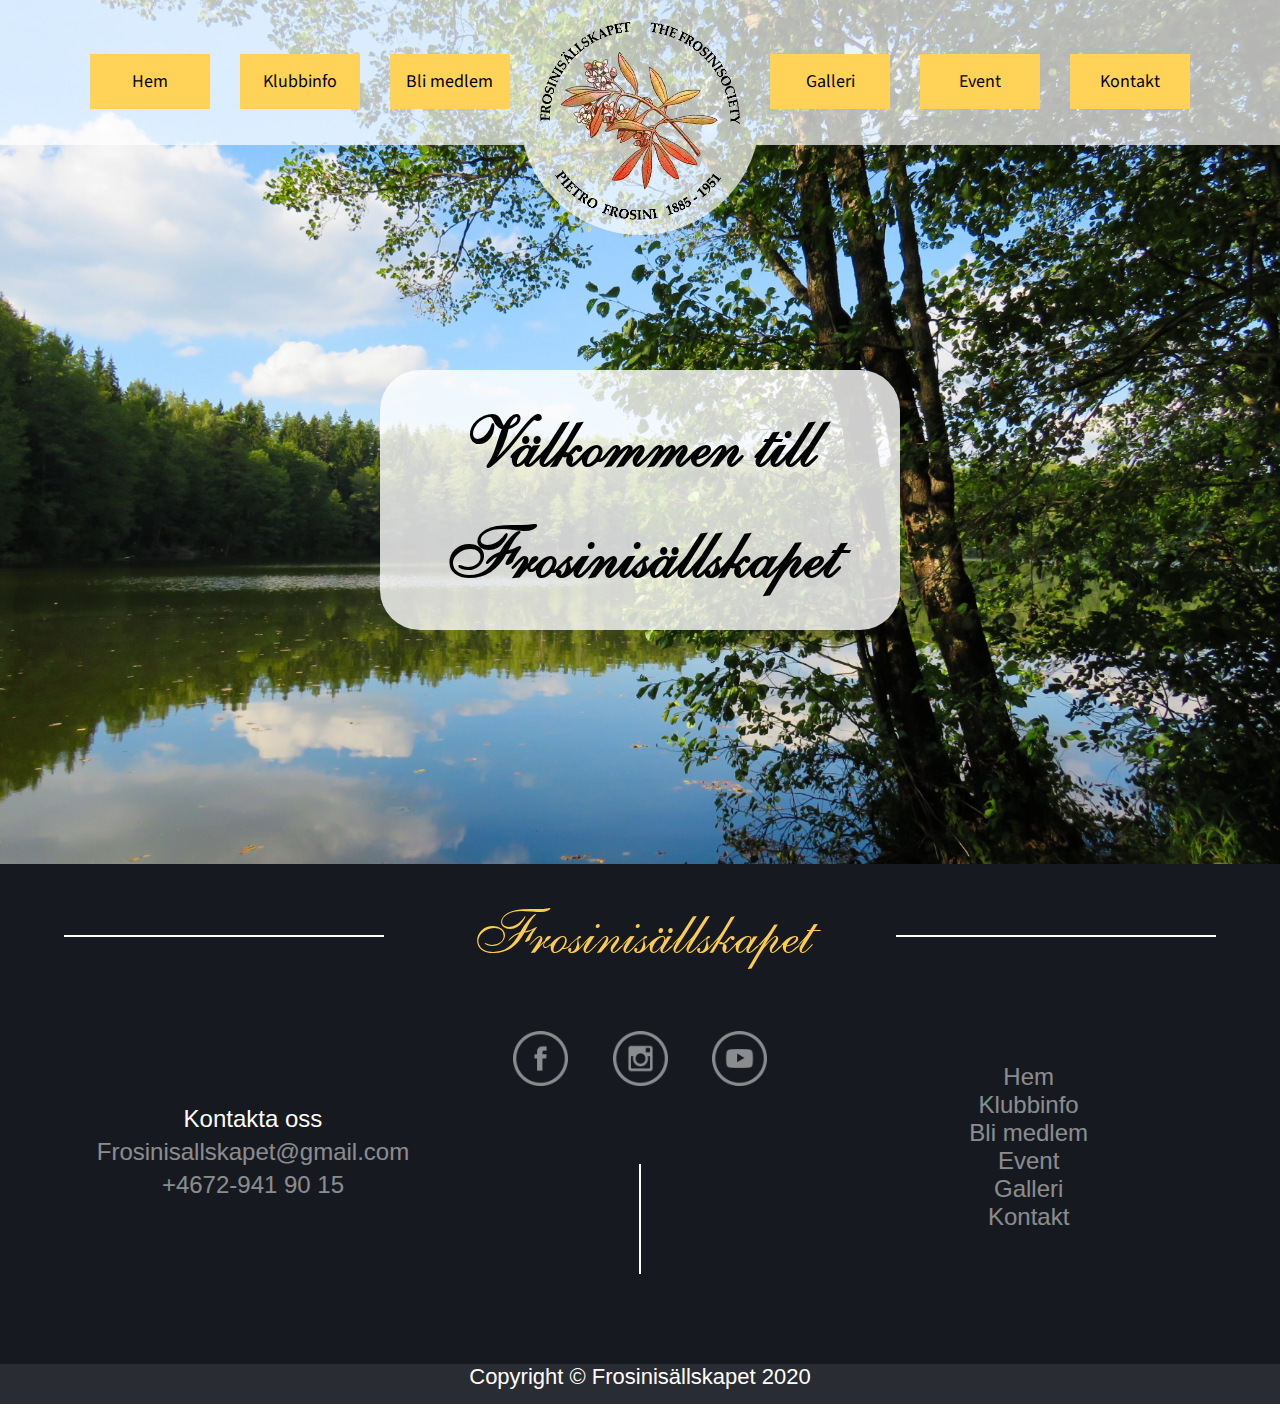
==== www/index.html @ 3947ce46 "Initial commit" ====
<!DOCTYPE html>
<html lang="en">
    <head>
        <meta charset="UTF-8">
        <meta name="viewport" content="width=device-width, initial-scale=1.0">
        <meta http-equiv="X-UA-Compatible" content="ie=edge">
        <meta property="og:image" content="http://frosinisallskapet.se/img/link_image.png"/> 
        <meta property="og:type" content="website"/>
        <meta property="og:url" content="http://frosinisallskapet.se/"/>
        <meta property="og:title" content="Frosinisällskapets dragspelsförening" />
        <meta property="og:description" content="Frosinisällskapet är en ideell förening som arbetar 
        för att bevara den gamla, traditionella dragspelsmusiken så som den representeras av bland andra 
        Pietro Frosini, Guido och Pietro Deiro, Ragnar Sundquist, Olle Johnny med flera. "/> 
        <meta name="description" content="Frosinisällskapet är en ideell förening som arbetar 
        för att bevara den gamla, traditionella dragspelsmusiken.">
        <link href="https://fonts.googleapis.com/css2?family=Source+Sans+Pro:ital,wght@0,300;0,700;1,400&display=swap" rel="stylesheet">
        <link rel="stylesheet" href="css/main.css">
        <script src="Javascript/main.js"></script>
        
        <title>Frosinisällskapets dragspelsförening</title>
    </head>
    
    <body>
        <div id="nav-menu" class="overlay">
            <button class="exit-mobile-menu-btn" onclick="closeMenu()">
                <img src="img/exit-icon.png" alt="">
            </button>
            <div class="overlay-content">
                <a href="index.html" class="top-item"><h1>Hem</h1></a>
                <a href="about.html" class="top-item"><h1>Klubbinfo</h1></a>
                <a href="executives.html" class="under-item"><h3>Styrelsen</h3></a>
                <a href="statutes.html" class="under-item"><h3>Stadgar</h3></a>
                <a href="membership.html" class="top-item"><h1>Bli medlem</h1></a>
                <a href="events.html" class="top-item"><h1>Event</h1></a>
                <a href="buskspel.html" class="under-item"><h3>Buskspel Ransäter</h3></a>
                <a href="adopt.html" class="under-item"><h3>Adoptera en låt</h3></a>
                <a href="" class="top-item"><h1>Galleri</h1></a>
                <a href="contacts.html" class="top-item"><h1>Kontakt</h1></a>
            </div>
        </div>

        <header class="home-header" id="header">
            <div class="head-div">
                <button class="hamburger-btn" onclick="openMenu()">
                    <img src="img/hamburger-menu.png" alt="">
                </button> 
                <nav role='navigation' class="left-nav">
                    <ul>
                        <li><a href="index.html">Hem</a></li>
                        <li><a href="about.html">Klubbinfo</a>
                            <ul>
                                <li><a href="executives.html">Styrelsen</a></li>
                                <li><a href="statutes.html">Stadgar</a></li>
                            </ul>
                        </li>
                        <li><a href="membership.html">Bli medlem</a>
                    </ul>
                </nav> 
                <a href="index.html"><img src="img/FS_logo_v2.png" class="logo" alt=""></a>  

                <nav role='navigation' class="right-nav">
                    <ul>
                        <li><a href="contacts.html">Kontakt</a></li>
                        <li><a href="events.html">Event</a>
                            <ul>
                                <li><a href="buskspel.html">Buskspel Ransäter</a></li>
                                <li><a href="adopt.html">Adoptera en låt</a></li>                            
                            </ul>
                        </li>
                        <li><a href="">Galleri</a>
                    </ul>
                </nav> 
            </div>    
            <div class="circle-wrapper">
                <div class="circle"></div>
            </div>


            <div class="welcome-div">
                <h1>Välkommen till</h1>
                <br>
                <h1>Frosinisällskapet</h1>
                <!-- <img src="img/frosini_title.png" alt=""> -->
            </div>

        </header>

        <footer>
            <object class="footer-object" data="footer.html"></object>
        </footer>
    <script src="Javascript/main.js"></script>
    </body>
</html>
---- www/css/main.css ----
/* =============
  Global styles
   ============= */ 

   @font-face {
    font-family: fs-font;
    src: url(../english-111-vivace.ttf);
 }

*, *::before, *::after {
    padding: 0;
    margin: 0;
    box-sizing: border-box;
    font-family: 'Source Sans Pro', sans-serif;
    /* font-family: fs-font; */
}

#body {
    width: 100%;
    height: 100%;
}

/* =============
  Typography
   ============= */ 

   h1 { font-size: 48px; }

   strong { font-weight: bold; }

   a[href^=tel] { 
    text-decoration: none;
     color: inherit; 
   }

   /* =============
  Header
   ============= */ 

header {
    height: 864px;
    justify-content: space-between;
    background-repeat: no-repeat;
    background-size: cover;
    background-position: center center;
    width: 100%;
}

.home-header {
  background-image: url(../img/lake.jpg);
}
.contacts-header {
  background-image: url(../img/mushroom.jpg);
}
.events-header {
  background-image: url(../img/caravan.jpg);
}
.about-header {
  background-image: url(../img/notes.jpg);
}
.membership-header {
  background-image: url(../img/musician.jpg);
}
.buskspel-header {
  background-image: url(../img/forest.jpg);
}
.statutes-header {
  background-image: url(../img/written-notes.jpg);
}
.executives-header {
  background-image: url(../img/fall-leaves.jpg);
}
.adopt-header {
  background-image: url(../img/Pine.jpg);
}

.head-div {
    height: 145px;
    background-color: rgba(255, 255, 255, 0.70);
    position: relative;
}

.hamburger-btn {
  position: absolute;
  right: 25px;
  top: 45px;
  width: 60px;
  height: 60px;
  border: none;
  background-color: #ffcd47;
  border-radius: 10px;
  display: none;
}
.hamburger-btn img {
  width: 100%;
  transition-duration: 0.5s;
  padding: 4px;
}

.hamburger-btn img:hover {
  cursor: pointer;
  opacity: 50%;
}

.logo {
    height: 240px;
    width: 240px;
    display: flex;
    margin: auto;
    position: relative;
    z-index: 1;
    padding: 1.5%;
}

.circle-wrapper {
    height: 95px;
    overflow: hidden;
}

.circle {
    height: 240px;
    width: 240px;
    background-color: rgba(255, 255, 255, 0.70);
    border-radius: 200px;
    position: relative;
    top: -150px;
    margin: auto
}

.left-nav {
  z-index: 2;  
  position: absolute;
  top: 60%;
  left: 7%;
  transform: translateY(-60%);
}

.right-nav {
    z-index: 1;  
    position: absolute;
    top: 60%;
    right: 7%;
    transform: translateY(-60%);
}

.welcome-div,
.intro-message
{
    border-radius: 40px;
    padding-top: 30px;
    width: 520px;
    height: 260px;
    background-color: rgba(255, 255, 255, 0.8);
    text-align: center;
    position: relative;
    margin: auto;
    top: 15%;
    translate:(-15%);
}
.intro-message {
  display:flex;
  align-items: center;
  justify-content: center;
  padding-left: 20px;
  padding-right: 20px;
}

.intro-message {
  padding-top: 0px;
}

.welcome-div h1 {
    font-family: fs-font;
    font-size: 70px;
}


.intro-message h1 {
  font-family: fs-font;
  font-size: 90px;
  /* line-height: 260px;  */
}


/* =============
  Mobile navigation
   ============= */ 


.overlay {
    height: 100%;
    width: 0;
    position: fixed;
    z-index: 10;
    top: 0;
    left: 0;
    background-color: rgb(0,0,0);
    background-color: rgba(0,0,0, 0.9);
    overflow-x: hidden;
    transition: 0.5s;
  }
  
  .overlay-content {
    position: relative;
    top: 15%;
    width: 100%;
    padding-bottom: 100px;
    text-align: center;
    margin-top: 30px;
  }

  .overlay a {
    padding: 8px;
    text-decoration: none;
    font-size: 36px;
    color: #818181;
    display: block;
    transition: 0.3s;
  }

.exit-mobile-menu-btn {
  position: absolute;
  right: 30px;
  top: 25px;
  width: 60px;
  height: 60px;
  border: none;
  background-color: #16191F;
}
.exit-mobile-menu-btn img {
  width: 100%;
  color: #ffcd47;
  transition-duration: 0.5s;
}

.exit-mobile-menu-btn img:hover {
  cursor: pointer;
  opacity: 50%;
}

.overlay-content h1 {
  color: #ffcd47;
  font-size: 1em;
  font-weight: 400;
}

.overlay-content h3 {
  font-weight: 400;
  font-size: 0.75em;
  color: #2ec28c;
}
.overlay-content h1,
.overlay-content h3 {
  transition-duration: 0.5s;
}

.overlay-content h1:hover,
.overlay-content h3:hover
{
  opacity: 50%;
}

/* =============
  Footer
   ============= */ 


footer, .footer-replacement {
  text-align: center;
  height: 500px;
  background-color: #16191F;
  position: relative;
}

footer {
  height: 540px;
}

footer .footer-object {
  height: 100%;
  width: 100%;
}

.footer-title{
    top: 2em;
    position: relative;
}

.footer-title h1 {
    font-family: fs-font;
    color: #ffcd47;
    font-size: 60px;
    font-weight: 100;
}

.footer-title::before {
    content: '';
    top: 50%;
    left: 5%;
    height: 3%;
    display: block;
    position: absolute;
    background: white;
    width: 25%;

}

.footer-title::after {
    content: '';
    top: 50%;
    right: 5%;
    height: 3%;
    display: block;
    position: absolute;
    background: white;
    width: 25%;

}

.social-media {
    padding-top: 5em;
    text-align: center;
    display: inline block;
}

.social-media img {
    opacity: 50%;
    margin: 10px 20px;
    width: 55px;
    transition-duration: 0.5s;
}

.social-media img:hover {
    opacity: 100%;
    cursor: pointer;
}

.contact-info-footer {
    float: left;
    font-size: 1.5em;
    color: white;
    position: absolute;
    left: 10%;
    transform: translateX(-10%);
}

.contact-info-footer p {
    padding-top: 5px;
}

.contact-info-footer p + p {
    opacity: 50%;
}

.footer-navigation {
    float: right;
    font-size: 1.5em;
    position: absolute;
    top: 60%;
    right: 15%;  
    transform: translateX(15%); 
    transform: translateY(-60%);
}

.footer-bar {
  position: absolute;
  z-index: 10;
  width: 2px;
  height: 110px;
  top: 60%;
  left: 50%;
  background-color: white;
  transform: translateX(-50%);
}

.footer-navigation a {
    display: block;
    color: white;
    opacity: 50%;
    text-decoration: none;
    transition-duration: 0.5s; 
}

.footer-navigation a:hover {
    opacity: 100%;
}

.copyright {
    height: 40px;
    text-align: center;
    background-color: #292C33;
    color: white;
}

.copyright p {
    font-size: 22px;
    vertical-align: middle;
}
.mainPage {
  min-height: 300px;
  padding-bottom: 50px;
  overflow: hidden;
  position: relative;
}

/* =============
  Nav Bar
   ============= */ 
nav ul{
  list-style: none;
  position: relative;
  float: right;
  display: inline-table;
}

nav ul li{
  float: left;
  margin-right: 30px;
  width: 120px;
  /* -webkit-transition: all .2s ease-in-out;
  -moz-transition: all .2s ease-in-out;
  transition: all .2s ease-in-out; */
}

.right-nav ul li {
    float: right;
    margin-right: 0px;
    margin-left: 30px;
}

nav ul li:hover{
  background: rgba(0,0,0,.15);
}
nav ul li:hover > ul{
  display: block;
}

nav ul li a{
  display: inline-block;
  background-color: #ffd258;
  color: black; 
  text-align: center;  
  text-decoration: none;
  padding: 15px;
  font-size: 18px;
  width: 100%;
}
nav ul ul{
  display: none;
  background: #fff;
  position: absolute; 
  top: 100%;
  box-shadow: -3px 3px 10px -2px rgba(0,0,0,.1);
}

nav ul ul li{
  float: none; 
  position: relative;
  margin-right: 0px;

}	
    
.right-nav ul ul li{
    float: none; 
    position: relative;
    margin-left: 0px;
}

nav a:hover {
  background-color: rgb(246, 160, 0);
  transition: all 0.3s ease;
  cursor: pointer;
} 

/* =============
  Page content
   ============= */ 

/* ABOUT PAGE */


.aboutContent {
  padding-top: 50px;
  padding-left: 100px;
  font-size: 20px;
  float: left;
}

.aboutContent p {
  max-width: 55ch;
}

.aboutContent p + p {
  line-height: 140%;
  padding-top: 25px;
  font-size: 22px;

}

.aboutContent i {
  color: rgb(151, 151, 151);
  font-size: 16px;
}

.img_frosini {
  position: absolute;
  top: 50%;
  right: 40px;
  transform: translateY(-50%);
  width: 500px;
}

/* CONTACTS PAGE */

.contactsContent {
  padding-top: 50px;
  font-size: 20px;
  display: flex;
  align-items: center;
}

.social-media-contact {
  display: inline block;
}

.social-media-contact img {
  opacity: 50%;
  margin: 45px 10px;
  width: 45px;
  transition-duration: 0.5s;
}

.social-media-contact img:hover {
  opacity: 100%;
  cursor: pointer;
}

.contactsContent .email_link {
  text-decoration: none;
  color: inherit;
  transition-duration: 0.5s;
}

.contactsContent .email_link:hover, .email_link:focus {
  color: #2ec28c;
}

.contactInfo {
  padding-left: 150px;
  text-align: left;
  float: left;
  margin-bottom: 200px;
}

.contactInfo p {
  font-size: 0.85em;
}

.contactInfo-bar {
  width: 60px;
  height: 3px;
  margin-top: 45px;
  background-color: #2ec28c;
}

::placeholder {
  color: rgb(182, 182, 182);
}

.email-form {
  width: 600px;
  float: left;
  margin-left: 12%;
  padding-top: 30px;
  padding-bottom: 60px;
}
.name, .email_adress, .message {
  font-size: 24px;
  outline: none;
  width: 100%;
  border: 1px solid rgb(182, 182, 182);
  -webkit-transition: 0.5s;
  padding: 8px 8px;
  transition: 0.5s;
}

.name:focus, .email_adress:focus, .message:focus {
  border: 1px solid #555;
}

.submit_button {
  font-size: 24px;
  outline: none;
  width: 100%;
  padding: 10px 10px;
  background-color: transparent;
  border-color: black;
  border: 2px solid black;
  transition-duration: 0.5s;
  cursor: pointer;
}
.submit_button:hover {
  color: #2ec28c;
  border-color: #2ec28c;
}

.submit_button:focus {
  color: #2ec28c;
  border-color: #2ec28c;
}


/* BUSKSPEL PAGE */

.buskspelContent {
  font-size: 20px;
  text-align: center;
  padding-top: 50px;
}

.buskspel-intro {
  width: 60ch;
  font-size: 1.15em;
  line-height: 125%;
  padding-top: 10px;
  padding-bottom: 20px;

  margin: 0 auto;
}

.buskspelContent p + p {
  margin-top: 12px;
}

.bs_repertoire {
  height: auto;
  width: 650px;
  margin: auto;
  padding-top: 120px;
  position: relative;
  border-style: solid;
  border-width: 2px;
  border-radius: 8px;
  border-color: silver;
  /* background-color: #fafafa; */
  /* -webkit-box-shadow: 16px 16px 10px -4px rgba(160,163,160);
  -moz-box-shadow: 16px 16px 10px -4px rgba(160,163,160); */
  /* box-shadow: 26px 26px 10px -4px rgba(160,163,160);   */
}

.repertoire-head {
  position: absolute;
  top: 0;
  left: 0;
  width: 100%;
  height: 120px;
  background-color: #ffcd47;
  border-radius: 5px 5px 0 0;
  display: flex;
  align-items: center;
  justify-content: center;
}
.repertoire-head h1 {
  font-size: 2em;
}

/* MEMBERSHIP PAGE */


.membershipContent {
  font-size: 20px;
  padding-top: 50px;
  display: inline-block;
}

.membershipContent img {
  border-radius: 30px;
  margin-top: 60px;
  width: 350px;
}

.becomeMemberInfo {
  margin-left: 150px;
  margin-right: 100px;
  max-width: 65ch;
  float: left;
}

.payMethods {
  text-align: left;
  padding-left: 50px;
  max-width: 60ch;
  font-size: 18px;
}

.membershipContent a {
  text-decoration: none;
  color: inherit;
  transition-duration: 0.5s;
}

.membershipContent a:hover, a:focus {
  color: #2ec28c;
}

/* STATUES PAGE */

.statutesContent {
  padding-top: 50px;
  padding-left: 150px;
  font-size: 20px;
  width: 70ch;
}
.statutesContent p {
  margin-left: 50px;
  font-size: 16px;
}

.statutesContent h3 {
  text-align: left;
}

.statutesContent h3 + p {
  margin-top: 8px;
}

.statutesContent p + h3 {
  margin-top: 20px;
}

/* EXECUTIVE PAGE */

.executivesContent {
  padding-left: 120px;
  padding-right: 120px;
  padding-top: 50px;
  display: flex;
  flex-wrap: wrap;
  justify-content: space-between;
  font-size: 20px;
}

.executive p {
  text-indent: 10px;
  font-size: 0.9em;
}
.executive h2 {
  font-size: 1.9em;
  font-weight: 400;
}

.executive h3 {
  font-weight: 400;
  font-size: 1.1em;
  color: #6e6e6e;
}

.executive h2 + h3 {
  margin-top: 5px;
}

.executive h2, h3 {
  text-align:center;
}


.executive {
  padding-top: 10px;
  margin: 32px 20px;
  width: 310px;
  height: 580px;
  background-color: #f0f0f0;
  -webkit-box-shadow: 16px 16px 10px -4px rgba(160,163,160);
  -moz-box-shadow: 16px 16px 10px -4px rgba(160,163,160);
  box-shadow: 16px 16px 10px -4px rgba(160,163,160);  
  border-radius: 10px;
  text-align: center;
}

.executive img {
  margin-top: 30px;
  margin-bottom: 10px;
  width: 80%;
  border-radius: 400px;
}
.executive_info {
  padding-top: 10px;
  width: 90%;
  margin: 0 auto;
  text-align: left;
}

.executive_info p {
  padding-left: 5px;
}

.executive-mail {
  text-decoration: none;
  color: inherit;
}

/* EVENT PAGE */

.eventsContent {
  margin-top: 50px;
}

/* .eventsContent h1 {
  text-align: center;
} */

.event {
  margin: 0 auto;
  margin-top: 50px;
  height: 320px;
  width: 925px;
  background-color: #f8f8f8;
  border-radius: 10px;
  -webkit-box-shadow: 16px 16px 10px -4px rgba(160,163,160);
  -moz-box-shadow: 16px 16px 10px -4px rgba(160,163,160);
  box-shadow: 16px 16px 10px -4px rgba(160,163,160);  
}

.event h2 {
  font-size: 2em;
  color: #25a073;
}

.event img {
  float: left;
  height: 100%;
  width: 350px;
  padding-right: 30px;
  border-radius: 10px;
}

.event_info {
  padding-top: 20px;
  max-width: 63ch;
  float: left;
  line-height: 150%;
}

/* ADOPT PAGE */

.adopt-explanation {
  width: 67ch;
  margin: 0 auto;
  margin-top: 50px;

  text-align: center;
}

.adopt-explanation p {
  font-size: 22px;
  line-height: 140%;
}



/* =============
  Media
   ============= */ 

@media only screen and (max-width: 1350px) {
  .becomeMemberInfo {
    margin-right: 20px;
  }

  .executivesContent {
    padding-left: 250px;
    padding-right: 250px;
  }
}

@media only screen and (max-width: 1300px) {
  .img_frosini {
    width: 390px;
    right: 60px;
  }
}


@media only screen and (max-width: 1250px) {
    nav ul li{
        margin: 0px;
    }
    .right-nav ul li {
        margin: 0px;
    }

    .membershipContent {
      text-align: center;
      display: inherit;
    }

    .becomeMemberInfo {
      text-align: left;
      margin-left: 0px;
      margin-right: 0px;
      float: unset;
      margin: auto;
    }

    .membershipContent img {
      float: none;
    }

}
@media only screen and (max-width: 1200px) {
  .executivesContent {
    padding-left: 150px;
    padding-right: 150px;
  }
}

@media only screen and (max-width: 1150px) {

  .img_frosini {
    display: none;
  }

  .aboutContent {
    float: none;
    padding-left: 20px;
    padding-right: 20px;
    width: 55ch;
    margin: auto;
  }

  .aboutContent p, h1{
    text-align: center;
  }

  .mobile-navigation h1 {
    text-align: left;
  }

  .email-form {
    margin-left: 6%;
  }
  .contactInfo {
    padding-left: 50px;
  }
}


@media only screen and (max-width: 1110px) {
    .left-nav {
        left: 1.5%;
    }
    .right-nav {
        right: 1.5%;
    }
}

@media only screen and (max-width: 1000px) {
  .executivesContent {
    padding-left: 100px;
    padding-right: 100px;
  }
  .eventsContent {
    padding-left: 80px;
    padding-right: 80px;
    display: flex;
    flex-wrap: wrap;
    justify-content: space-between;
  }

  .event {
    width: 330px;
    height: 760px;
  }

  .event_info h2 {
    padding-left: 15px;
    line-height: 1.25em;
  }

  .event_info {
    max-width: 32ch;
    float: unset;
  }

  .event_info p {
    padding-left: 40px;
  }

  .event img {
    height: unset;
    width: 100%;
    height: 37%;
    padding: unset;
    margin-bottom: 20px;
    border-radius: 10px 10px 0 0;
  }
}

@media only screen and (max-width: 975px) {
    .left-nav {
        display: none;
    }
    .right-nav {
        display: none;
    }

    .hamburger-btn {
        display: initial;
    }

    .email-form {
      width: 450px;
    }
}


@media only screen and (max-width: 900px) {

    .footer-title::before, 
    .footer-title::after {
        display: none;
    }

    .footer-bar {
      display: none;
    }

    .contact-info-footer {
        padding-top: 40px;
        float: none;
        left: 50%;
        transform: translateX(-50%);
    }

    .contact-info-footer p {
        font-size: 0.9em;
    }

    .footer-navigation {
        float: none;
        left: 50%;
        transform: translateX(-50%);
    }

    .footer-replacement {
        height: 650px;
    }

    footer {
      height: 690px;
    }

    .executivesContent {
      padding-left: 50px;
      padding-right: 50px;
    }
}

@media only screen and (max-width: 850px) {
  .email-form {
    width: 400px;
  }
  .eventsContent {
    padding-left: 40px;
    padding-right: 40px;
  }
}


@media only screen and (max-width: 800px) {
  .statutesContent {
    padding-left: 100px;
    width: 50ch;
  }

  .executivesContent {
    display: initial;
    flex-wrap: nowrap;
    justify-content: initial;
  }
  
  .executive {
    margin: 50px auto;
  }


}

@media only screen and (max-width: 785px) {

  .eventsContent {
    text-align: center;
    display: inherit;
  }

  .event {
    text-align: left;
  }

  .contactsContent {
    display: initial;
    align-items: initial;
  }

  .contactInfo {
    padding-top: 70px;
    padding-left: 40px;
    width: 400px;
    text-align: initial;
    float: initial;
    margin: 0 auto;
  }

  .social-media-contact img {
    margin-bottom: 0;
  }

  .contactInfo img {
    margin-top: 30px;
  }

  .contactInfo-bar {
    margin-top: 30px;
  }

  .email-form {
    width: 500px;
    float: initial;
    margin: 0 auto;
    padding-top: 15px;
  }

  .buskspel-intro {
    width: 50ch;
  }
  .bs_repertoire {
    width: 500px;
    padding: inherit 50px;
  }
  .repertoire-head h1 {
    font-size: 1.75em;
  }

}


@media only screen and (max-width: 700px) {
  .becomeMemberInfo {
    max-width: 40ch;
  }

  .email-form {
    width: 450px;
  }
}

@media only screen and (max-width: 700px) {
  .adopt-explanation {
    width: 55ch;
  }

}


@media only screen and (max-width: 600px) {
  .adopt-explanation {
    width: 47ch;
  }
  .aboutContent {
    width: 45ch;
  }

  .aboutContent h1 {
    font-size: 38px;
  }

  .welcome-div,
  .intro-message
  {
      width: 380px;
      height: 190px;
  }

  .intro-message h1{
    font-size: 70px;
  }

  .welcome-div h1 {
      font-size: 50px;
  }
  .statutesContent {
    padding-left: 50px;
    width: 45ch;
  }

  .email-form {
    width: 400px;
  }

  .contactInfo {
    padding-left: 50px;
  }

  .buskspel-intro {
    width: 40ch;
  }

  .bs_repertoire {
    width: 400px;
  }

  .buskspelContent {
    padding-right:20px;
    padding-left: 20px;
  }

}


@media only screen and (max-width: 500px) {

    .aboutContent {
      max-width: 35ch;
    }

    .aboutContent h1 {
      font-size: 35px;
    }

    .welcome-div,
    .intro-message
    {
        width: 320px;
        height: 160px;
    }
  
    .intro-message h1{
      font-size: 60px;
    }
  
    .welcome-div h1 {
        font-size: 40px;
    }

    .statutesContent {
      padding-left: 25px;
      width: 37ch;
    }

    .becomeMemberInfo {
      max-width: 35ch;
    }

    .membershipContent img {
      width: 280px;
    }

    .event {
      width: 290px;
      height: 740px;
    }

    .event_info h2 {
      font-size: 28px;
    }

    .footer-title h1 {
      font-size: 50px;
    }

    .head-div {
      height: 125px;
  }

    .logo {
      height: 200px;
      width: 200px;
      padding: 3%;
  }
  
  .circle-wrapper {
      height: 95px;
  }
  
  .circle {
      height: 200px;
      width: 200px;
      top: -130px;
  }
  .email-form {
    width: 335px;
  }
  .overlay-content h1 {
    font-size: 0.65em;
  }
  .overlay-content h3 {
    font-size: 0.5em;
  }

  .executive {
    width: 260px;
    height: 510px;
  }

  .executive p {
    text-indent: 10px;
    font-size: 0.75em;
  }
  .executive h2 {
    text-align:center;
    font-size: 1.7em;
  }
  .executive h3 {
    font-size: 1em;
  }

  .buskspel-intro {
    width: 35ch;
    font-size: 1em;
  }
  .bs_repertoire {
    padding: inherit 20px;
    width: 340px;
  }
  .repertoire-head h1 {
    font-size: 1.5em;
  }
}


@media only screen and (max-width: 450px) {
  .head-div {
      height: 125px;
  }

    .logo {
      height: 160px;
      width: 160px;
      top: 15px;
      padding: 2%;
  }

  .circle-wrapper {
      height: 95px;
  }

  .circle {
      height: 160px;
      width: 160px;
      top: -110px;
  }

  .buskspel-intro {
    width: 32ch;
  }

  .bs_repertoire {
    width: 310px;
  }

  .repertoire-head h1 {
    font-size: 1.3em;
  }

  .adopt-explanation {
    width: 35ch;
  }
}
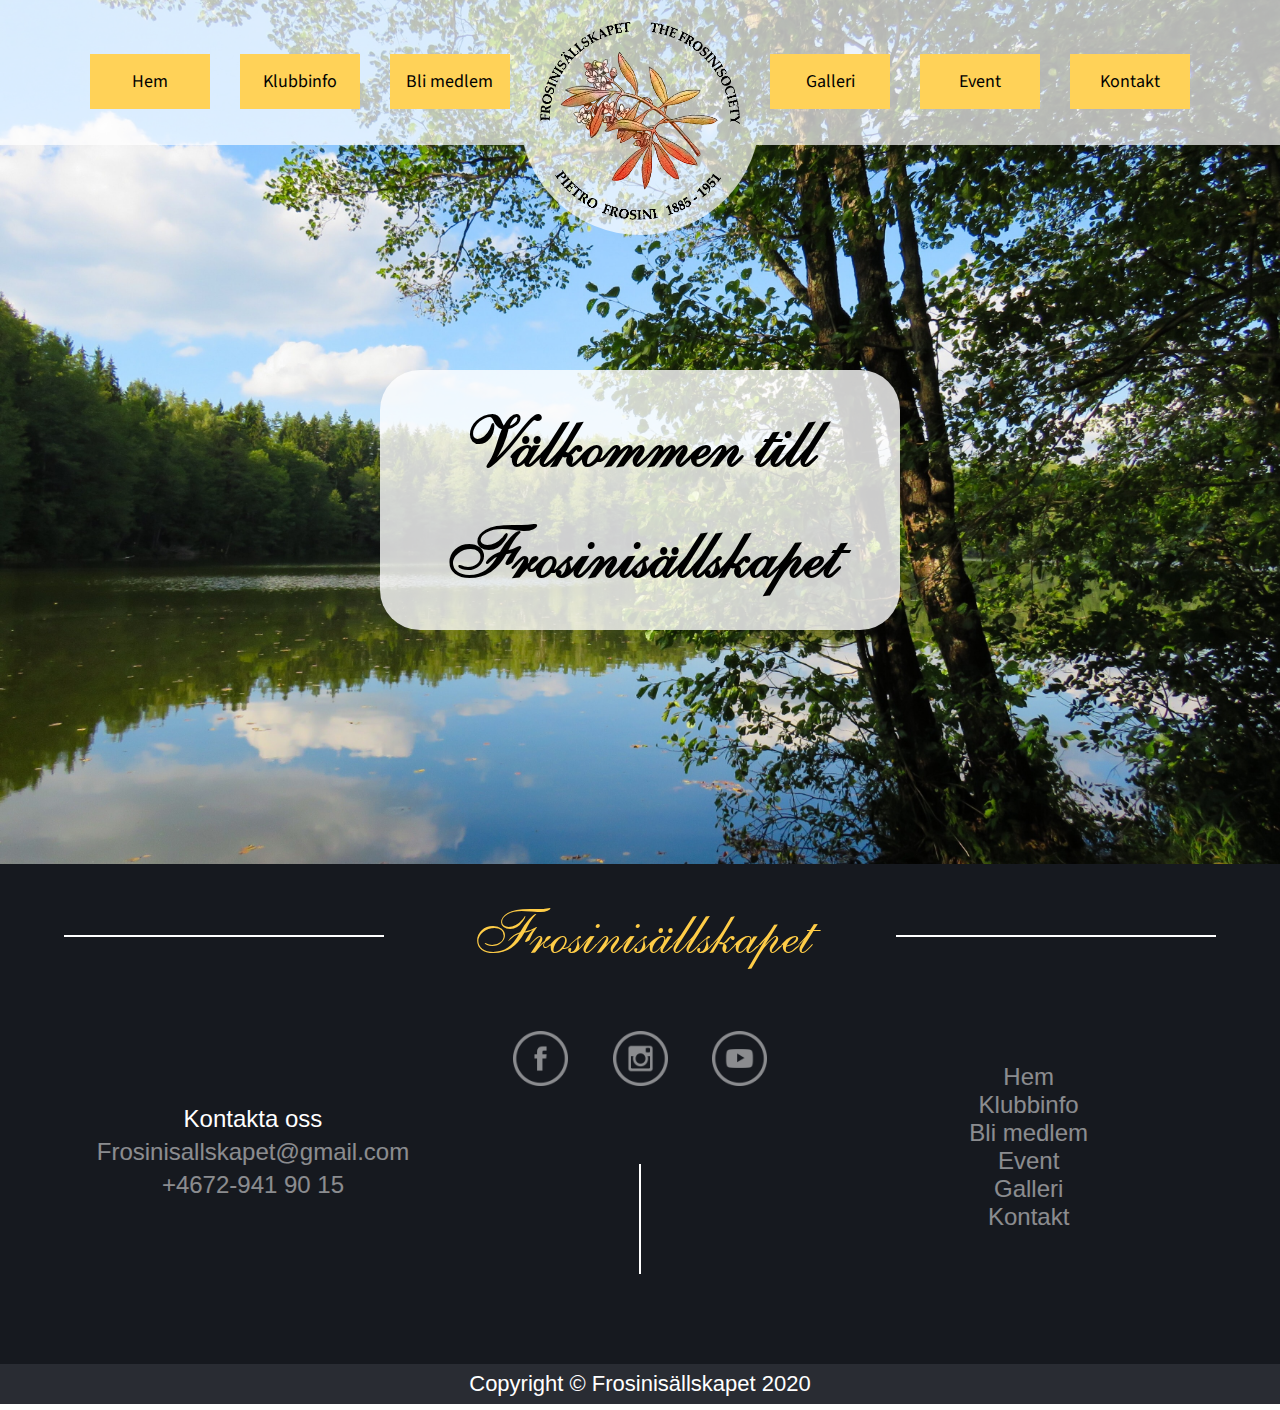
==== commit c9aa0498: "Add gallery" ====
--- a/www/index.html
+++ b/www/index.html
@@ -34,7 +34,7 @@
                 <a href="events.html" class="top-item"><h1>Event</h1></a>
                 <a href="buskspel.html" class="under-item"><h3>Buskspel Ransäter</h3></a>
                 <a href="adopt.html" class="under-item"><h3>Adoptera en låt</h3></a>
-                <a href="" class="top-item"><h1>Galleri</h1></a>
+                <a href="gallery.html" class="top-item"><h1>Galleri</h1></a>
                 <a href="contacts.html" class="top-item"><h1>Kontakt</h1></a>
             </div>
         </div>
@@ -67,7 +67,7 @@
                                 <li><a href="adopt.html">Adoptera en låt</a></li>                            
                             </ul>
                         </li>
-                        <li><a href="">Galleri</a>
+                        <li><a href="gallery.html">Galleri</a>
                     </ul>
                 </nav> 
             </div>    
--- a/www/css/main.css
+++ b/www/css/main.css
@@ -388,6 +388,7 @@
 .copyright {
     height: 40px;
     text-align: center;
+    line-height: 40px;
     background-color: #292C33;
     color: white;
 }
